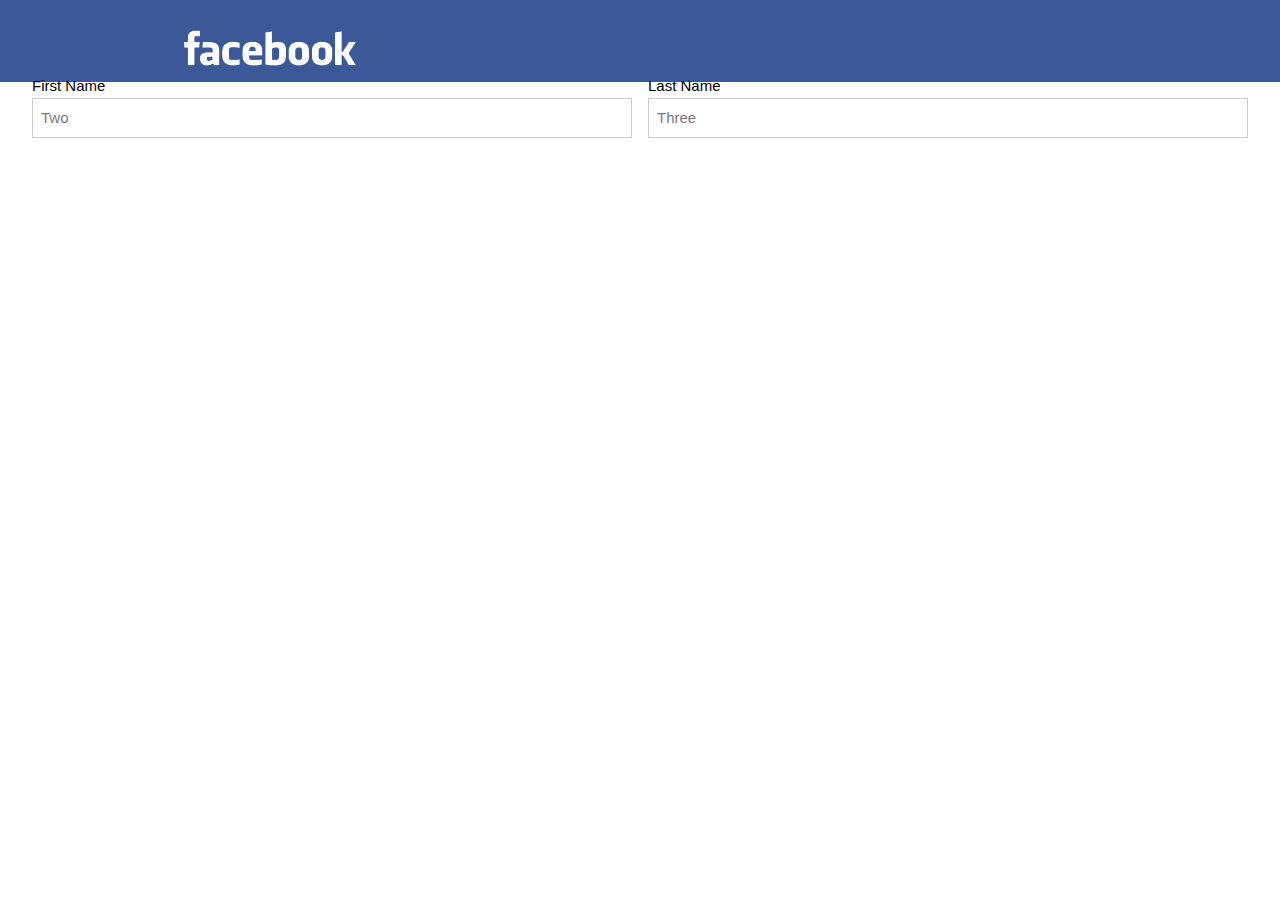
==== p/fb/index.html @ 80e104e6 "Update index.html" ====
<html lang="en">
<head>

  <!-- Basic Page Needs
  –––––––––––––––––––––––––––––––––––––––––––––––––– -->
  <meta charset="utf-8">
  <title>Fakebook - log in or sign up</title>
  <meta name="description" content="Fakebook, practice">
  <meta name="author" content="Alex*NarkiShadow*Petroff">

  <!-- Mobile Specific Metas
  –––––––––––––––––––––––––––––––––––––––––––––––––– -->
  <meta name="viewport" content="width=device-width, initial-scale=1">

  <!-- FONT
  –––––––––––––––––––––––––––––––––––––––––––––––––– -->
  <link href="//fonts.googleapis.com/css?family=Raleway:400,300,600" rel="stylesheet" type="text/css">  

  <!-- CSS
  –––––––––––––––––––––––––––––––––––––––––––––––––– -->
  <link rel="stylesheet" href="/css/wc3.css">
  <link rel="stylesheet" href="/p/fb/style.css">

  <!-- Favicon
  –––––––––––––––––––––––––––––––––––––––––––––––––– -->
  <link rel="icon" type="image/png" href="images/favicon.png">
</head>
<body>
<div class="w3-row">
  <div class="w3-container fb-header">
    <a class="fb" href="/p/fb/"><img class="fb" src="/p/fb/fb.png" alt="logo"></a>
     <div class="w3-row-padding">
  <div class="w3-half">
    <label>First Name</label>
    <input class="w3-input w3-border" type="text" placeholder="Two" width="20px">
  </div>
  <div class="w3-half">
    <label>Last Name</label>
    <input class="w3-input w3-border" type="text" placeholder="Three">
  </div>
  </div> 
  </div>
  </div>
</body>
</html>
---- css/wc3.css ----
/* W3.CSS 4.07 December 2017 by Jan Egil and Borge Refsnes */
html{box-sizing:border-box}*,*:before,*:after{box-sizing:inherit}
/* Extract from normalize.css by Nicolas Gallagher and Jonathan Neal git.io/normalize */
html{-ms-text-size-adjust:100%;-webkit-text-size-adjust:100%}body{margin:0}
article,aside,details,figcaption,figure,footer,header,main,menu,nav,section,summary{display:block}
audio,canvas,progress,video{display:inline-block}progress{vertical-align:baseline}
audio:not([controls]){display:none;height:0}[hidden],template{display:none}
a{background-color:transparent;-webkit-text-decoration-skip:objects}
a:active,a:hover{outline-width:0}abbr[title]{border-bottom:none;text-decoration:underline;text-decoration:underline dotted}
dfn{font-style:italic}mark{background:#ff0;color:#000}
small{font-size:80%}sub,sup{font-size:75%;line-height:0;position:relative;vertical-align:baseline}
sub{bottom:-0.25em}sup{top:-0.5em}figure{margin:1em 40px}img{border-style:none}svg:not(:root){overflow:hidden}
code,kbd,pre,samp{font-family:monospace,monospace;font-size:1em}hr{box-sizing:content-box;height:0;overflow:visible}
button,input,select,textarea{font:inherit;margin:0}optgroup{font-weight:bold}
button,input{overflow:visible}button,select{text-transform:none}
button,html [type=button],[type=reset],[type=submit]{-webkit-appearance:button}
button::-moz-focus-inner, [type=button]::-moz-focus-inner, [type=reset]::-moz-focus-inner, [type=submit]::-moz-focus-inner{border-style:none;padding:0}
button:-moz-focusring, [type=button]:-moz-focusring, [type=reset]:-moz-focusring, [type=submit]:-moz-focusring{outline:1px dotted ButtonText}
fieldset{border:1px solid #c0c0c0;margin:0 2px;padding:.35em .625em .75em}
legend{color:inherit;display:table;max-width:100%;padding:0;white-space:normal}textarea{overflow:auto}
[type=checkbox],[type=radio]{padding:0}
[type=number]::-webkit-inner-spin-button,[type=number]::-webkit-outer-spin-button{height:auto}
[type=search]{-webkit-appearance:textfield;outline-offset:-2px}
[type=search]::-webkit-search-cancel-button,[type=search]::-webkit-search-decoration{-webkit-appearance:none}
::-webkit-input-placeholder{color:inherit;opacity:0.54}
::-webkit-file-upload-button{-webkit-appearance:button;font:inherit}
/* End extract */
html,body{font-family:Verdana,sans-serif;font-size:15px;line-height:1.5}html{overflow-x:hidden}
h1{font-size:36px}h2{font-size:30px}h3{font-size:24px}h4{font-size:20px}h5{font-size:18px}h6{font-size:16px}.w3-serif{font-family:serif}
h1,h2,h3,h4,h5,h6{font-family:"Segoe UI",Arial,sans-serif;font-weight:400;margin:10px 0}.w3-wide{letter-spacing:4px}
hr{border:0;border-top:1px solid #eee;margin:20px 0}
.w3-image{max-width:100%;height:auto}img{vertical-align:middle}a{color:inherit}
.w3-table,.w3-table-all{border-collapse:collapse;border-spacing:0;width:100%;display:table}.w3-table-all{border:1px solid #ccc}
.w3-bordered tr,.w3-table-all tr{border-bottom:1px solid #ddd}.w3-striped tbody tr:nth-child(even){background-color:#f1f1f1}
.w3-table-all tr:nth-child(odd){background-color:#fff}.w3-table-all tr:nth-child(even){background-color:#f1f1f1}
.w3-hoverable tbody tr:hover,.w3-ul.w3-hoverable li:hover{background-color:#ccc}.w3-centered tr th,.w3-centered tr td{text-align:center}
.w3-table td,.w3-table th,.w3-table-all td,.w3-table-all th{padding:8px 8px;display:table-cell;text-align:left;vertical-align:top}
.w3-table th:first-child,.w3-table td:first-child,.w3-table-all th:first-child,.w3-table-all td:first-child{padding-left:16px}
.w3-btn,.w3-button{border:none;display:inline-block;outline:0;padding:8px 16px;vertical-align:middle;overflow:hidden;text-decoration:none;color:inherit;background-color:inherit;text-align:center;cursor:pointer;white-space:nowrap}
.w3-btn:hover{box-shadow:0 8px 16px 0 rgba(0,0,0,0.2),0 6px 20px 0 rgba(0,0,0,0.19)}
.w3-btn,.w3-button{-webkit-touch-callout:none;-webkit-user-select:none;-khtml-user-select:none;-moz-user-select:none;-ms-user-select:none;user-select:none}   
.w3-disabled,.w3-btn:disabled,.w3-button:disabled{cursor:not-allowed;opacity:0.3}.w3-disabled *,:disabled *{pointer-events:none}
.w3-btn.w3-disabled:hover,.w3-btn:disabled:hover{box-shadow:none}
.w3-badge,.w3-tag{background-color:#000;color:#fff;display:inline-block;padding-left:8px;padding-right:8px;text-align:center}.w3-badge{border-radius:50%}
.w3-ul{list-style-type:none;padding:0;margin:0}.w3-ul li{padding:8px 16px;border-bottom:1px solid #ddd}.w3-ul li:last-child{border-bottom:none}
.w3-tooltip,.w3-display-container{position:relative}.w3-tooltip .w3-text{display:none}.w3-tooltip:hover .w3-text{display:inline-block}
.w3-ripple:active{opacity:0.5}.w3-ripple{transition:opacity 0s}
.w3-input{padding:8px;display:block;border:none;border-bottom:1px solid #ccc;width:100%}
.w3-select{padding:9px 0;width:100%;border:none;border-bottom:1px solid #ccc}
.w3-dropdown-click,.w3-dropdown-hover{position:relative;display:inline-block;cursor:pointer}
.w3-dropdown-hover:hover .w3-dropdown-content{display:block;z-index:1}
.w3-dropdown-hover:first-child,.w3-dropdown-click:hover{background-color:#ccc;color:#000}
.w3-dropdown-hover:hover > .w3-button:first-child,.w3-dropdown-click:hover > .w3-button:first-child{background-color:#ccc;color:#000}
.w3-dropdown-content{cursor:auto;color:#000;background-color:#fff;display:none;position:absolute;min-width:160px;margin:0;padding:0}
.w3-check,.w3-radio{width:24px;height:24px;position:relative;top:6px}
.w3-sidebar{height:100%;width:200px;background-color:#fff;position:fixed!important;z-index:1;overflow:auto}
.w3-bar-block .w3-dropdown-hover,.w3-bar-block .w3-dropdown-click{width:100%}
.w3-bar-block .w3-dropdown-hover .w3-dropdown-content,.w3-bar-block .w3-dropdown-click .w3-dropdown-content{min-width:100%}
.w3-bar-block .w3-dropdown-hover .w3-button,.w3-bar-block .w3-dropdown-click .w3-button{width:100%;text-align:left;padding:8px 16px}
.w3-main,#main{transition:margin-left .4s}
.w3-modal{z-index:3;display:none;padding-top:100px;position:fixed;left:0;top:0;width:100%;height:100%;overflow:auto;background-color:rgb(0,0,0);background-color:rgba(0,0,0,0.4)}
.w3-modal-content{margin:auto;background-color:#fff;position:relative;padding:0;outline:0;width:600px}
.w3-bar{width:100%;overflow:hidden}.w3-center .w3-bar{display:inline-block;width:auto}
.w3-bar .w3-bar-item{padding:8px 16px;float:left;width:auto;border:none;outline:none;display:block}
.w3-bar .w3-dropdown-hover,.w3-bar .w3-dropdown-click{position:static;float:left}
.w3-bar .w3-button{white-space:normal}
.w3-bar-block .w3-bar-item{width:100%;display:block;padding:8px 16px;text-align:left;border:none;outline:none;white-space:normal;float:none}
.w3-bar-block.w3-center .w3-bar-item{text-align:center}.w3-block{display:block;width:100%}
.w3-responsive{display:block;overflow-x:auto}
.w3-container:after,.w3-container:before,.w3-panel:after,.w3-panel:before,.w3-row:after,.w3-row:before,.w3-row-padding:after,.w3-row-padding:before,
.w3-cell-row:before,.w3-cell-row:after,.w3-clear:after,.w3-clear:before,.w3-bar:before,.w3-bar:after{content:"";display:table;clear:both}
.w3-col,.w3-half,.w3-third,.w3-twothird,.w3-threequarter,.w3-quarter{float:left;width:100%}
.w3-col.s1{width:8.33333%}.w3-col.s2{width:16.66666%}.w3-col.s3{width:24.99999%}.w3-col.s4{width:33.33333%}
.w3-col.s5{width:41.66666%}.w3-col.s6{width:49.99999%}.w3-col.s7{width:58.33333%}.w3-col.s8{width:66.66666%}
.w3-col.s9{width:74.99999%}.w3-col.s10{width:83.33333%}.w3-col.s11{width:91.66666%}.w3-col.s12{width:99.99999%}
@media (min-width:601px){.w3-col.m1{width:8.33333%}.w3-col.m2{width:16.66666%}.w3-col.m3,.w3-quarter{width:24.99999%}.w3-col.m4,.w3-third{width:33.33333%}
.w3-col.m5{width:41.66666%}.w3-col.m6,.w3-half{width:49.99999%}.w3-col.m7{width:58.33333%}.w3-col.m8,.w3-twothird{width:66.66666%}
.w3-col.m9,.w3-threequarter{width:74.99999%}.w3-col.m10{width:83.33333%}.w3-col.m11{width:91.66666%}.w3-col.m12{width:99.99999%}}
@media (min-width:993px){.w3-col.l1{width:8.33333%}.w3-col.l2{width:16.66666%}.w3-col.l3{width:24.99999%}.w3-col.l4{width:33.33333%}
.w3-col.l5{width:41.66666%}.w3-col.l6{width:49.99999%}.w3-col.l7{width:58.33333%}.w3-col.l8{width:66.66666%}
.w3-col.l9{width:74.99999%}.w3-col.l10{width:83.33333%}.w3-col.l11{width:91.66666%}.w3-col.l12{width:99.99999%}}
.w3-content{max-width:980px;margin:auto}.w3-rest{overflow:hidden}
.w3-cell-row{display:table;width:100%}.w3-cell{display:table-cell}
.w3-cell-top{vertical-align:top}.w3-cell-middle{vertical-align:middle}.w3-cell-bottom{vertical-align:bottom}
.w3-hide{display:none!important}.w3-show-block,.w3-show{display:block!important}.w3-show-inline-block{display:inline-block!important}
@media (max-width:600px){.w3-modal-content{margin:0 10px;width:auto!important}.w3-modal{padding-top:30px}
.w3-dropdown-hover.w3-mobile .w3-dropdown-content,.w3-dropdown-click.w3-mobile .w3-dropdown-content{position:relative}	
.w3-hide-small{display:none!important}.w3-mobile{display:block;width:100%!important}.w3-bar-item.w3-mobile,.w3-dropdown-hover.w3-mobile,.w3-dropdown-click.w3-mobile{text-align:center}
.w3-dropdown-hover.w3-mobile,.w3-dropdown-hover.w3-mobile .w3-btn,.w3-dropdown-hover.w3-mobile .w3-button,.w3-dropdown-click.w3-mobile,.w3-dropdown-click.w3-mobile .w3-btn,.w3-dropdown-click.w3-mobile .w3-button{width:100%}}
@media (max-width:768px){.w3-modal-content{width:500px}.w3-modal{padding-top:50px}}
@media (min-width:993px){.w3-modal-content{width:900px}.w3-hide-large{display:none!important}.w3-sidebar.w3-collapse{display:block!important}}
@media (max-width:992px) and (min-width:601px){.w3-hide-medium{display:none!important}}
@media (max-width:992px){.w3-sidebar.w3-collapse{display:none}.w3-main{margin-left:0!important;margin-right:0!important}}
.w3-top,.w3-bottom{position:fixed;width:100%;z-index:1}.w3-top{top:0}.w3-bottom{bottom:0}
.w3-overlay{position:fixed;display:none;width:100%;height:100%;top:0;left:0;right:0;bottom:0;background-color:rgba(0,0,0,0.5);z-index:2}
.w3-display-topleft{position:absolute;left:0;top:0}.w3-display-topright{position:absolute;right:0;top:0}
.w3-display-bottomleft{position:absolute;left:0;bottom:0}.w3-display-bottomright{position:absolute;right:0;bottom:0}
.w3-display-middle{position:absolute;top:50%;left:50%;transform:translate(-50%,-50%);-ms-transform:translate(-50%,-50%)}
.w3-display-left{position:absolute;top:50%;left:0%;transform:translate(0%,-50%);-ms-transform:translate(-0%,-50%)}
.w3-display-right{position:absolute;top:50%;right:0%;transform:translate(0%,-50%);-ms-transform:translate(0%,-50%)}
.w3-display-topmiddle{position:absolute;left:50%;top:0;transform:translate(-50%,0%);-ms-transform:translate(-50%,0%)}
.w3-display-bottommiddle{position:absolute;left:50%;bottom:0;transform:translate(-50%,0%);-ms-transform:translate(-50%,0%)}
.w3-display-container:hover .w3-display-hover{display:block}.w3-display-container:hover span.w3-display-hover{display:inline-block}.w3-display-hover{display:none}
.w3-display-position{position:absolute}
.w3-circle{border-radius:50%}
.w3-round-small{border-radius:2px}.w3-round,.w3-round-medium{border-radius:4px}.w3-round-large{border-radius:8px}.w3-round-xlarge{border-radius:16px}.w3-round-xxlarge{border-radius:32px}
.w3-row-padding,.w3-row-padding>.w3-half,.w3-row-padding>.w3-third,.w3-row-padding>.w3-twothird,.w3-row-padding>.w3-threequarter,.w3-row-padding>.w3-quarter,.w3-row-padding>.w3-col{padding:0 8px}
.w3-container,.w3-panel{padding:0.01em 16px}.w3-panel{margin-top:16px;margin-bottom:16px}
.w3-code,.w3-codespan{font-family:Consolas,"courier new";font-size:16px}
.w3-code{width:auto;background-color:#fff;padding:8px 12px;border-left:4px solid #4CAF50;word-wrap:break-word}
.w3-codespan{color:crimson;background-color:#f1f1f1;padding-left:4px;padding-right:4px;font-size:110%}
.w3-card,.w3-card-2{box-shadow:0 2px 5px 0 rgba(0,0,0,0.16),0 2px 10px 0 rgba(0,0,0,0.12)}
.w3-card-4,.w3-hover-shadow:hover{box-shadow:0 4px 10px 0 rgba(0,0,0,0.2),0 4px 20px 0 rgba(0,0,0,0.19)}
.w3-spin{animation:w3-spin 2s infinite linear}@keyframes w3-spin{0%{transform:rotate(0deg)}100%{transform:rotate(359deg)}}
.w3-animate-fading{animation:fading 10s infinite}@keyframes fading{0%{opacity:0}50%{opacity:1}100%{opacity:0}}
.w3-animate-opacity{animation:opac 0.8s}@keyframes opac{from{opacity:0} to{opacity:1}}
.w3-animate-top{position:relative;animation:animatetop 0.4s}@keyframes animatetop{from{top:-300px;opacity:0} to{top:0;opacity:1}}
.w3-animate-left{position:relative;animation:animateleft 0.4s}@keyframes animateleft{from{left:-300px;opacity:0} to{left:0;opacity:1}}
.w3-animate-right{position:relative;animation:animateright 0.4s}@keyframes animateright{from{right:-300px;opacity:0} to{right:0;opacity:1}}
.w3-animate-bottom{position:relative;animation:animatebottom 0.4s}@keyframes animatebottom{from{bottom:-300px;opacity:0} to{bottom:0;opacity:1}}
.w3-animate-zoom {animation:animatezoom 0.6s}@keyframes animatezoom{from{transform:scale(0)} to{transform:scale(1)}}
.w3-animate-input{transition:width 0.4s ease-in-out}.w3-animate-input:focus{width:100%!important}
.w3-opacity,.w3-hover-opacity:hover{opacity:0.60}.w3-opacity-off,.w3-hover-opacity-off:hover{opacity:1}
.w3-opacity-max{opacity:0.25}.w3-opacity-min{opacity:0.75}
.w3-greyscale-max,.w3-grayscale-max,.w3-hover-greyscale:hover,.w3-hover-grayscale:hover{filter:grayscale(100%)}
.w3-greyscale,.w3-grayscale{filter:grayscale(75%)}.w3-greyscale-min,.w3-grayscale-min{filter:grayscale(50%)}
.w3-sepia{filter:sepia(75%)}.w3-sepia-max,.w3-hover-sepia:hover{filter:sepia(100%)}.w3-sepia-min{filter:sepia(50%)}
.w3-tiny{font-size:10px!important}.w3-small{font-size:12px!important}.w3-medium{font-size:15px!important}.w3-large{font-size:18px!important}
.w3-xlarge{font-size:24px!important}.w3-xxlarge{font-size:36px!important}.w3-xxxlarge{font-size:48px!important}.w3-jumbo{font-size:64px!important}
.w3-left-align{text-align:left!important}.w3-right-align{text-align:right!important}.w3-justify{text-align:justify!important}.w3-center{text-align:center!important}
.w3-border-0{border:0!important}.w3-border{border:1px solid #ccc!important}
.w3-border-top{border-top:1px solid #ccc!important}.w3-border-bottom{border-bottom:1px solid #ccc!important}
.w3-border-left{border-left:1px solid #ccc!important}.w3-border-right{border-right:1px solid #ccc!important}
.w3-topbar{border-top:6px solid #ccc!important}.w3-bottombar{border-bottom:6px solid #ccc!important}
.w3-leftbar{border-left:6px solid #ccc!important}.w3-rightbar{border-right:6px solid #ccc!important}
.w3-section,.w3-code{margin-top:16px!important;margin-bottom:16px!important}
.w3-margin{margin:16px!important}.w3-margin-top{margin-top:16px!important}.w3-margin-bottom{margin-bottom:16px!important}
.w3-margin-left{margin-left:16px!important}.w3-margin-right{margin-right:16px!important}
.w3-padding-small{padding:4px 8px!important}.w3-padding{padding:8px 16px!important}.w3-padding-large{padding:12px 24px!important}
.w3-padding-16{padding-top:16px!important;padding-bottom:16px!important}.w3-padding-24{padding-top:24px!important;padding-bottom:24px!important}
.w3-padding-32{padding-top:32px!important;padding-bottom:32px!important}.w3-padding-48{padding-top:48px!important;padding-bottom:48px!important}
.w3-padding-64{padding-top:64px!important;padding-bottom:64px!important}
.w3-left{float:left!important}.w3-right{float:right!important}
.w3-button:hover{color:#000!important;background-color:#ccc!important}
.w3-transparent,.w3-hover-none:hover{background-color:transparent!important}
.w3-hover-none:hover{box-shadow:none!important}
/* Colors */
.w3-amber,.w3-hover-amber:hover{color:#000!important;background-color:#ffc107!important}
.w3-aqua,.w3-hover-aqua:hover{color:#000!important;background-color:#00ffff!important}
.w3-blue,.w3-hover-blue:hover{color:#fff!important;background-color:#2196F3!important}
.w3-light-blue,.w3-hover-light-blue:hover{color:#000!important;background-color:#87CEEB!important}
.w3-brown,.w3-hover-brown:hover{color:#fff!important;background-color:#795548!important}
.w3-cyan,.w3-hover-cyan:hover{color:#000!important;background-color:#00bcd4!important}
.w3-blue-grey,.w3-hover-blue-grey:hover,.w3-blue-gray,.w3-hover-blue-gray:hover{color:#fff!important;background-color:#607d8b!important}
.w3-green,.w3-hover-green:hover{color:#fff!important;background-color:#4CAF50!important}
.w3-light-green,.w3-hover-light-green:hover{color:#000!important;background-color:#8bc34a!important}
.w3-indigo,.w3-hover-indigo:hover{color:#fff!important;background-color:#3f51b5!important}
.w3-khaki,.w3-hover-khaki:hover{color:#000!important;background-color:#f0e68c!important}
.w3-lime,.w3-hover-lime:hover{color:#000!important;background-color:#cddc39!important}
.w3-orange,.w3-hover-orange:hover{color:#000!important;background-color:#ff9800!important}
.w3-deep-orange,.w3-hover-deep-orange:hover{color:#fff!important;background-color:#ff5722!important}
.w3-pink,.w3-hover-pink:hover{color:#fff!important;background-color:#e91e63!important}
.w3-purple,.w3-hover-purple:hover{color:#fff!important;background-color:#9c27b0!important}
.w3-deep-purple,.w3-hover-deep-purple:hover{color:#fff!important;background-color:#673ab7!important}
.w3-red,.w3-hover-red:hover{color:#fff!important;background-color:#f44336!important}
.w3-sand,.w3-hover-sand:hover{color:#000!important;background-color:#fdf5e6!important}
.w3-teal,.w3-hover-teal:hover{color:#fff!important;background-color:#009688!important}
.w3-yellow,.w3-hover-yellow:hover{color:#000!important;background-color:#ffeb3b!important}
.w3-white,.w3-hover-white:hover{color:#000!important;background-color:#fff!important}
.w3-black,.w3-hover-black:hover{color:#fff!important;background-color:#000!important}
.w3-grey,.w3-hover-grey:hover,.w3-gray,.w3-hover-gray:hover{color:#000!important;background-color:#9e9e9e!important}
.w3-light-grey,.w3-hover-light-grey:hover,.w3-light-gray,.w3-hover-light-gray:hover{color:#000!important;background-color:#f1f1f1!important}
.w3-dark-grey,.w3-hover-dark-grey:hover,.w3-dark-gray,.w3-hover-dark-gray:hover{color:#fff!important;background-color:#616161!important}
.w3-pale-red,.w3-hover-pale-red:hover{color:#000!important;background-color:#ffdddd!important}
.w3-pale-green,.w3-hover-pale-green:hover{color:#000!important;background-color:#ddffdd!important}
.w3-pale-yellow,.w3-hover-pale-yellow:hover{color:#000!important;background-color:#ffffcc!important}
.w3-pale-blue,.w3-hover-pale-blue:hover{color:#000!important;background-color:#ddffff!important}
.w3-text-amber,.w3-hover-text-amber:hover{color:#ffc107!important}
.w3-text-aqua,.w3-hover-text-aqua:hover{color:#00ffff!important}
.w3-text-blue,.w3-hover-text-blue:hover{color:#2196F3!important}
.w3-text-light-blue,.w3-hover-text-light-blue:hover{color:#87CEEB!important}
.w3-text-brown,.w3-hover-text-brown:hover{color:#795548!important}
.w3-text-cyan,.w3-hover-text-cyan:hover{color:#00bcd4!important}
.w3-text-blue-grey,.w3-hover-text-blue-grey:hover,.w3-text-blue-gray,.w3-hover-text-blue-gray:hover{color:#607d8b!important}
.w3-text-green,.w3-hover-text-green:hover{color:#4CAF50!important}
.w3-text-light-green,.w3-hover-text-light-green:hover{color:#8bc34a!important}
.w3-text-indigo,.w3-hover-text-indigo:hover{color:#3f51b5!important}
.w3-text-khaki,.w3-hover-text-khaki:hover{color:#b4aa50!important}
.w3-text-lime,.w3-hover-text-lime:hover{color:#cddc39!important}
.w3-text-orange,.w3-hover-text-orange:hover{color:#ff9800!important}
.w3-text-deep-orange,.w3-hover-text-deep-orange:hover{color:#ff5722!important}
.w3-text-pink,.w3-hover-text-pink:hover{color:#e91e63!important}
.w3-text-purple,.w3-hover-text-purple:hover{color:#9c27b0!important}
.w3-text-deep-purple,.w3-hover-text-deep-purple:hover{color:#673ab7!important}
.w3-text-red,.w3-hover-text-red:hover{color:#f44336!important}
.w3-text-sand,.w3-hover-text-sand:hover{color:#fdf5e6!important}
.w3-text-teal,.w3-hover-text-teal:hover{color:#009688!important}
.w3-text-yellow,.w3-hover-text-yellow:hover{color:#d2be0e!important}
.w3-text-white,.w3-hover-text-white:hover{color:#fff!important}
.w3-text-black,.w3-hover-text-black:hover{color:#000!important}
.w3-text-grey,.w3-hover-text-grey:hover,.w3-text-gray,.w3-hover-text-gray:hover{color:#757575!important}
.w3-text-light-grey,.w3-hover-text-light-grey:hover,.w3-text-light-gray,.w3-hover-text-light-gray:hover{color:#f1f1f1!important}
.w3-text-dark-grey,.w3-hover-text-dark-grey:hover,.w3-text-dark-gray,.w3-hover-text-dark-gray:hover{color:#3a3a3a!important}
.w3-border-amber,.w3-hover-border-amber:hover{border-color:#ffc107!important}
.w3-border-aqua,.w3-hover-border-aqua:hover{border-color:#00ffff!important}
.w3-border-blue,.w3-hover-border-blue:hover{border-color:#2196F3!important}
.w3-border-light-blue,.w3-hover-border-light-blue:hover{border-color:#87CEEB!important}
.w3-border-brown,.w3-hover-border-brown:hover{border-color:#795548!important}
.w3-border-cyan,.w3-hover-border-cyan:hover{border-color:#00bcd4!important}
.w3-border-blue-grey,.w3-hover-border-blue-grey:hover,.w3-border-blue-gray,.w3-hover-border-blue-gray:hover{border-color:#607d8b!important}
.w3-border-green,.w3-hover-border-green:hover{border-color:#4CAF50!important}
.w3-border-light-green,.w3-hover-border-light-green:hover{border-color:#8bc34a!important}
.w3-border-indigo,.w3-hover-border-indigo:hover{border-color:#3f51b5!important}
.w3-border-khaki,.w3-hover-border-khaki:hover{border-color:#f0e68c!important}
.w3-border-lime,.w3-hover-border-lime:hover{border-color:#cddc39!important}
.w3-border-orange,.w3-hover-border-orange:hover{border-color:#ff9800!important}
.w3-border-deep-orange,.w3-hover-border-deep-orange:hover{border-color:#ff5722!important}
.w3-border-pink,.w3-hover-border-pink:hover{border-color:#e91e63!important}
.w3-border-purple,.w3-hover-border-purple:hover{border-color:#9c27b0!important}
.w3-border-deep-purple,.w3-hover-border-deep-purple:hover{border-color:#673ab7!important}
.w3-border-red,.w3-hover-border-red:hover{border-color:#f44336!important}
.w3-border-sand,.w3-hover-border-sand:hover{border-color:#fdf5e6!important}
.w3-border-teal,.w3-hover-border-teal:hover{border-color:#009688!important}
.w3-border-yellow,.w3-hover-border-yellow:hover{border-color:#ffeb3b!important}
.w3-border-white,.w3-hover-border-white:hover{border-color:#fff!important}
.w3-border-black,.w3-hover-border-black:hover{border-color:#000!important}
.w3-border-grey,.w3-hover-border-grey:hover,.w3-border-gray,.w3-hover-border-gray:hover{border-color:#9e9e9e!important}
.w3-border-light-grey,.w3-hover-border-light-grey:hover,.w3-border-light-gray,.w3-hover-border-light-gray:hover{border-color:#f1f1f1!important}
.w3-border-dark-grey,.w3-hover-border-dark-grey:hover,.w3-border-dark-gray,.w3-hover-border-dark-gray:hover{border-color:#616161!important}
.w3-border-pale-red,.w3-hover-border-pale-red:hover{border-color:#ffe7e7!important}.w3-border-pale-green,.w3-hover-border-pale-green:hover{border-color:#e7ffe7!important}
.w3-border-pale-yellow,.w3-hover-border-pale-yellow:hover{border-color:#ffffcc!important}.w3-border-pale-blue,.w3-hover-border-pale-blue:hover{border-color:#e7ffff!important}
---- p/fb/style.css ----
.fb-header {background-color:#3b5998; font-family: Helvetica, Arial, sans-serif; height: 82px;}
.fb {height: 55px; margin: 20px 0px 0px 70px;}
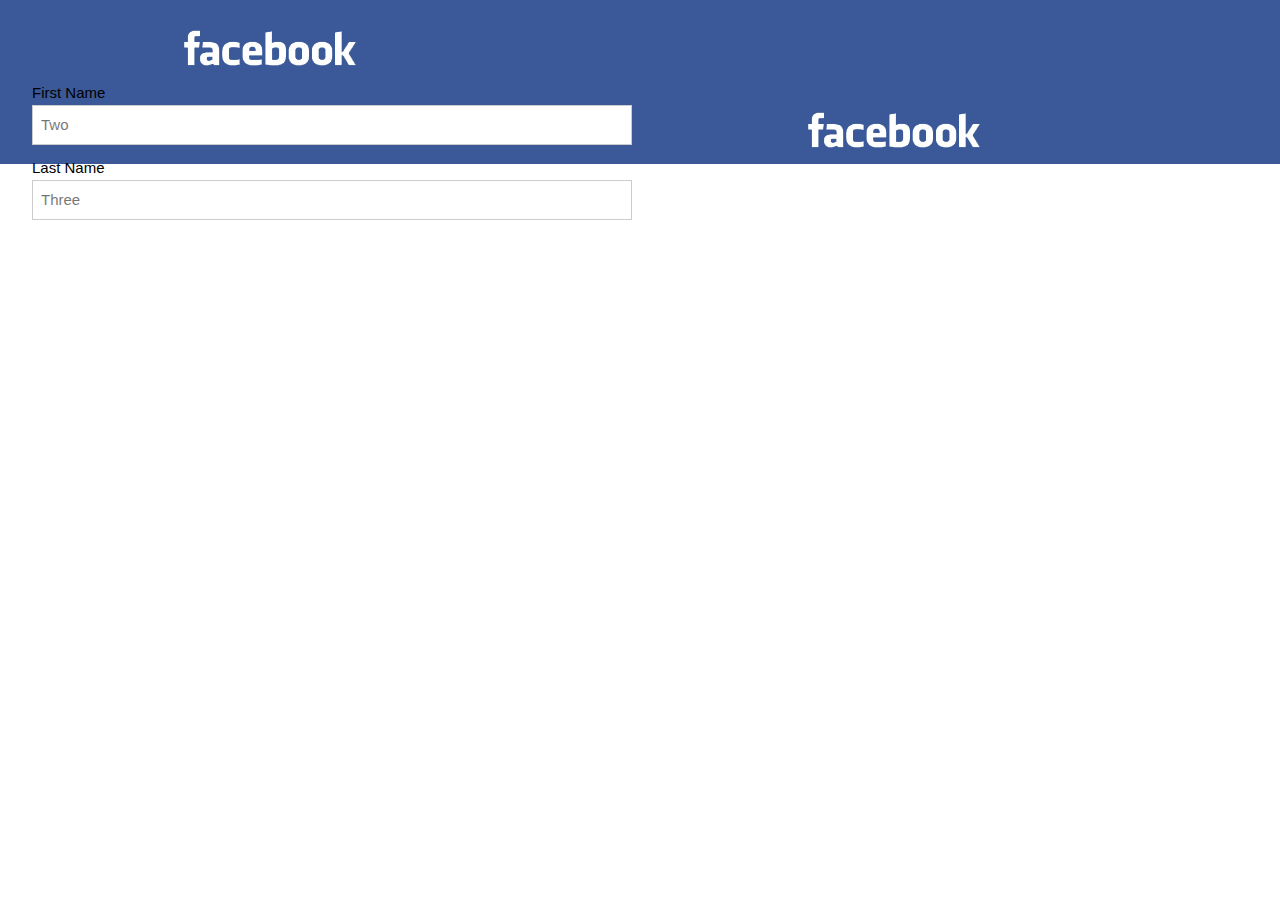
==== commit 646a055b: "Update index.html" ====
--- a/p/fb/index.html
+++ b/p/fb/index.html
@@ -26,20 +26,25 @@
   <link rel="icon" type="image/png" href="images/favicon.png">
 </head>
 <body>
-<div class="w3-row">
   <div class="w3-container fb-header">
     <a class="fb" href="/p/fb/"><img class="fb" src="/p/fb/fb.png" alt="logo"></a>
+  </div>
+  
+  
+  
+  <div class="w3-container fb-header">
+    
      <div class="w3-row-padding">
+       <a class="fb" href="/p/fb/"><img class="fb" src="/p/fb/fb.png" alt="logo"></a>
   <div class="w3-half">
     <label>First Name</label>
-    <input class="w3-input w3-border" type="text" placeholder="Two" width="20px">
+    <input class="w3-input w3-border" type="text" placeholder="Two">
   </div>
   <div class="w3-half">
     <label>Last Name</label>
     <input class="w3-input w3-border" type="text" placeholder="Three">
   </div>
-  </div> 
-  </div>
+</div>   
   </div>
 </body>
 </html>
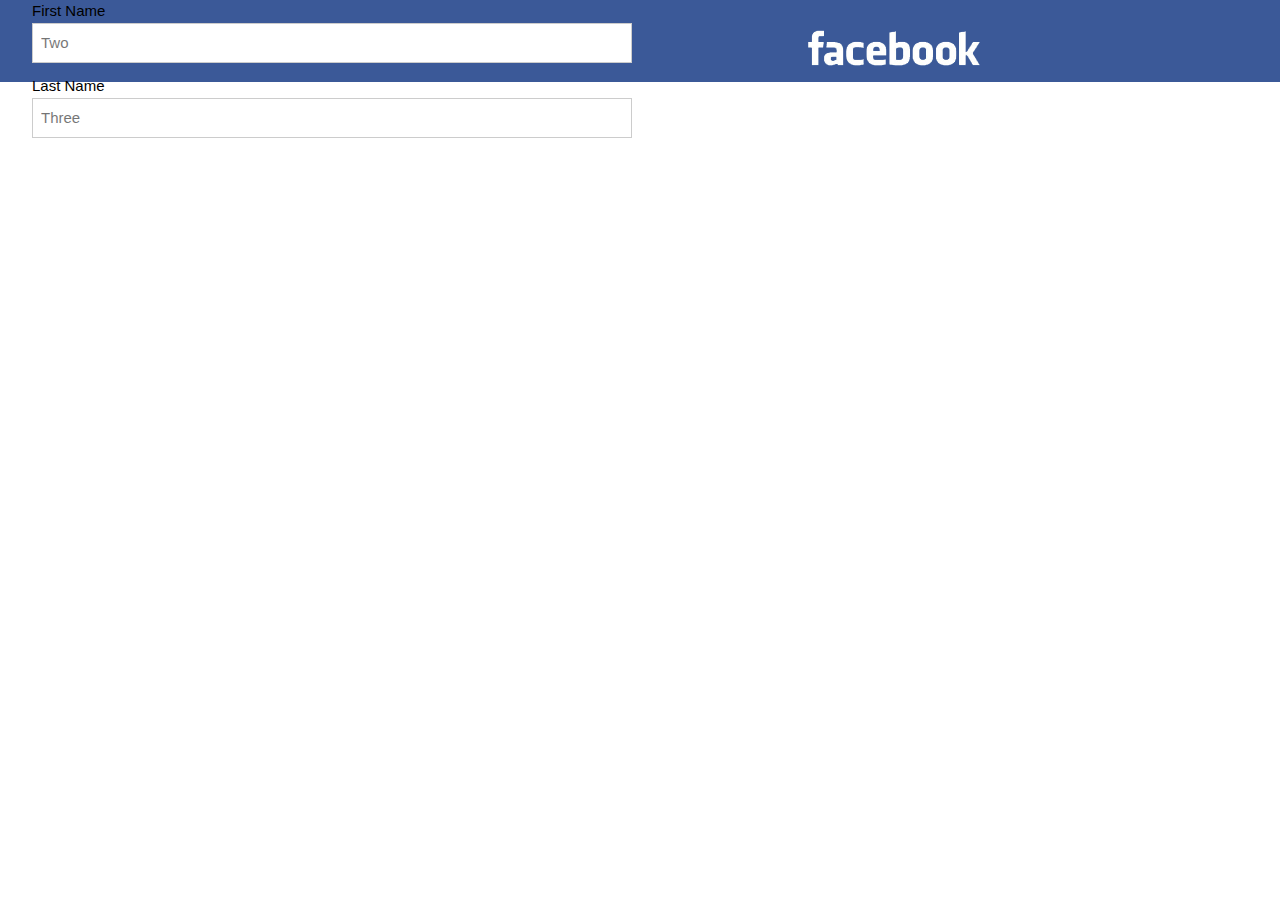
==== commit 5179470c: "Update index.html" ====
--- a/p/fb/index.html
+++ b/p/fb/index.html
@@ -26,11 +26,6 @@
   <link rel="icon" type="image/png" href="images/favicon.png">
 </head>
 <body>
-  <div class="w3-container fb-header">
-    <a class="fb" href="/p/fb/"><img class="fb" src="/p/fb/fb.png" alt="logo"></a>
-  </div>
-  
-  
   
   <div class="w3-container fb-header">
     
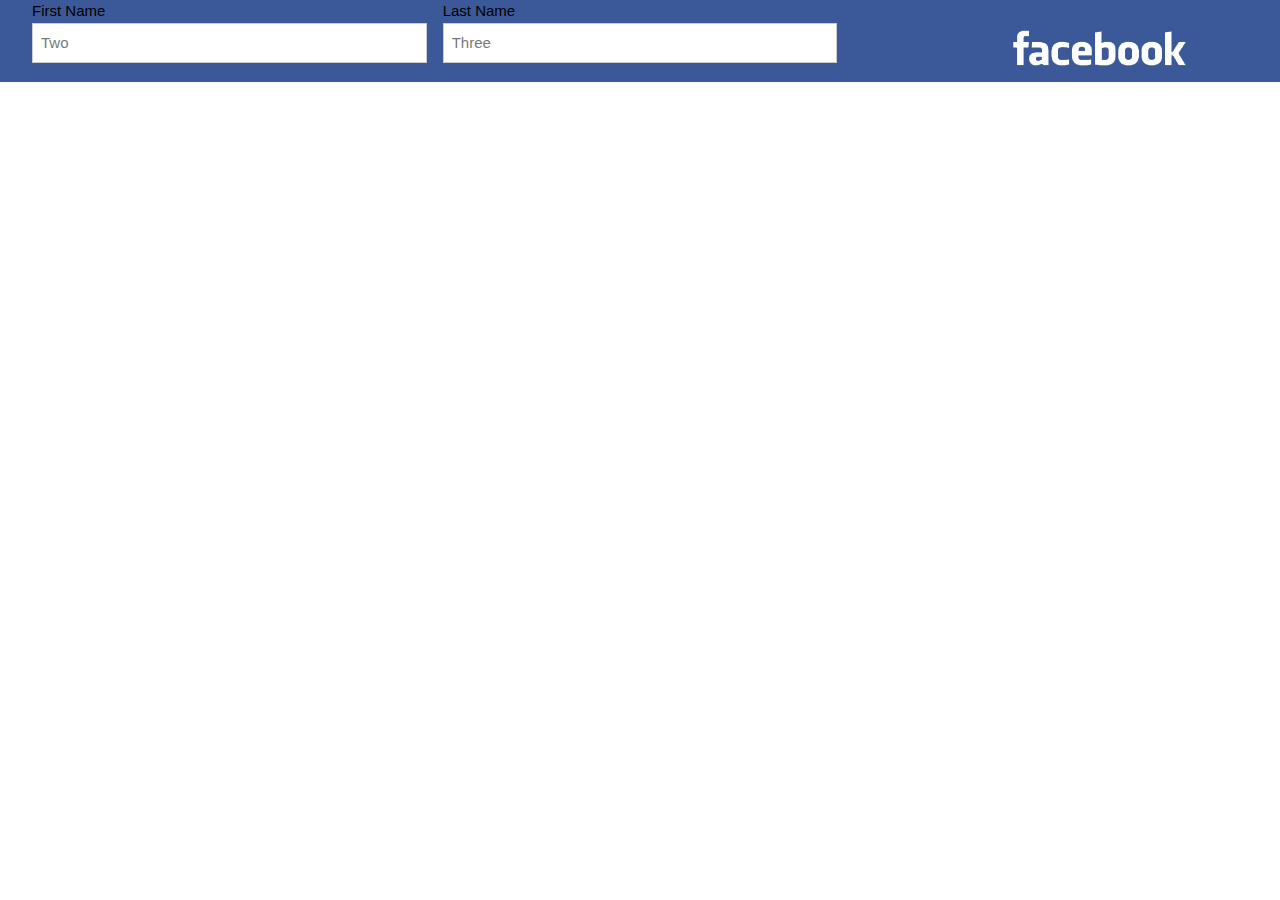
==== commit 425deb55: "Update index.html" ====
--- a/p/fb/index.html
+++ b/p/fb/index.html
@@ -29,13 +29,13 @@
   
   <div class="w3-container fb-header">
     
-     <div class="w3-row-padding">
+   <div class="w3-row-padding">
        <a class="fb" href="/p/fb/"><img class="fb" src="/p/fb/fb.png" alt="logo"></a>
-  <div class="w3-half">
+  <div class="w3-third">
     <label>First Name</label>
     <input class="w3-input w3-border" type="text" placeholder="Two">
   </div>
-  <div class="w3-half">
+  <div class="w3-third">
     <label>Last Name</label>
     <input class="w3-input w3-border" type="text" placeholder="Three">
   </div>
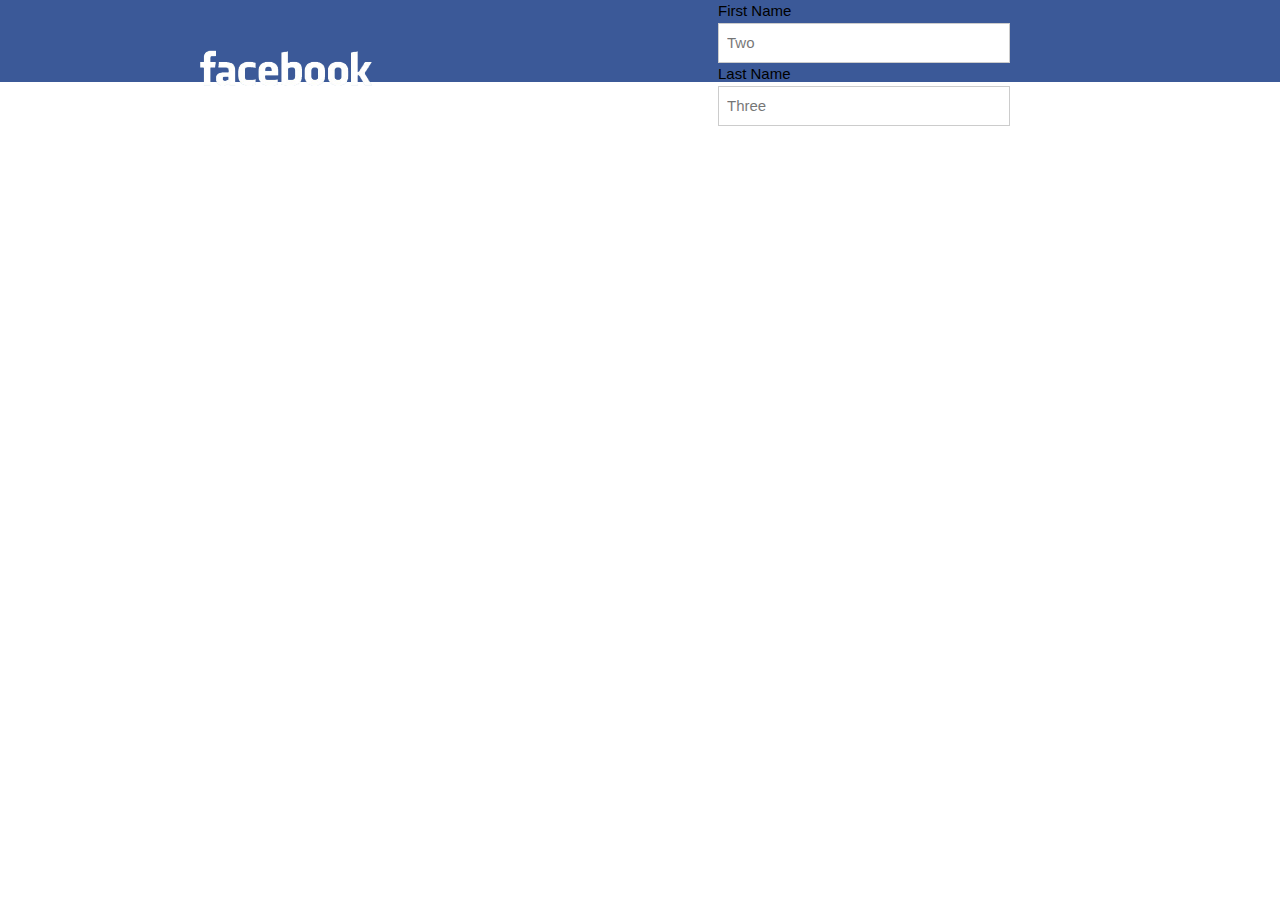
==== commit 48b7e7ec: "Update index.html" ====
--- a/p/fb/index.html
+++ b/p/fb/index.html
@@ -30,12 +30,12 @@
   <div class="w3-container fb-header">
     
    <div class="w3-row-padding">
-       <a class="fb" href="/p/fb/"><img class="fb" src="/p/fb/fb.png" alt="logo"></a>
-  <div class="w3-third">
+       <a class="fb w3-half" href="/p/fb/"><img class="fb" src="/p/fb/fb.png" alt="logo"></a>
+  <div class="w3-quarter">
     <label>First Name</label>
     <input class="w3-input w3-border" type="text" placeholder="Two">
   </div>
-  <div class="w3-third">
+  <div class="w3-quarter">
     <label>Last Name</label>
     <input class="w3-input w3-border" type="text" placeholder="Three">
   </div>
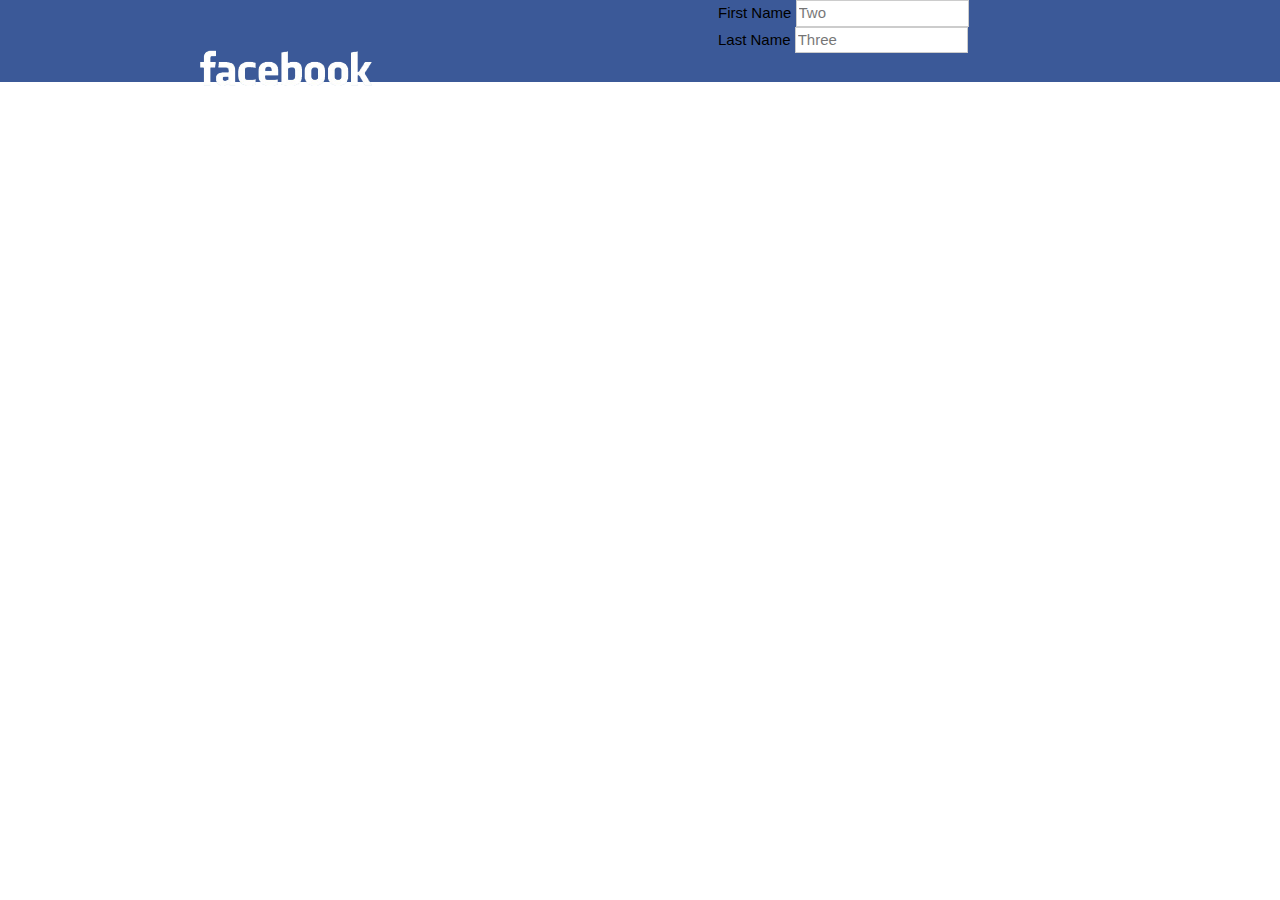
==== commit c6b9b023: "Update index.html" ====
--- a/p/fb/index.html
+++ b/p/fb/index.html
@@ -33,11 +33,11 @@
        <a class="fb w3-half" href="/p/fb/"><img class="fb" src="/p/fb/fb.png" alt="logo"></a>
   <div class="w3-quarter">
     <label>First Name</label>
-    <input class="w3-input w3-border" type="text" placeholder="Two">
+    <input class="w3-border" type="text" placeholder="Two">
   </div>
   <div class="w3-quarter">
     <label>Last Name</label>
-    <input class="w3-input w3-border" type="text" placeholder="Three">
+    <input class="w3-border" type="text" placeholder="Three">
   </div>
 </div>   
   </div>
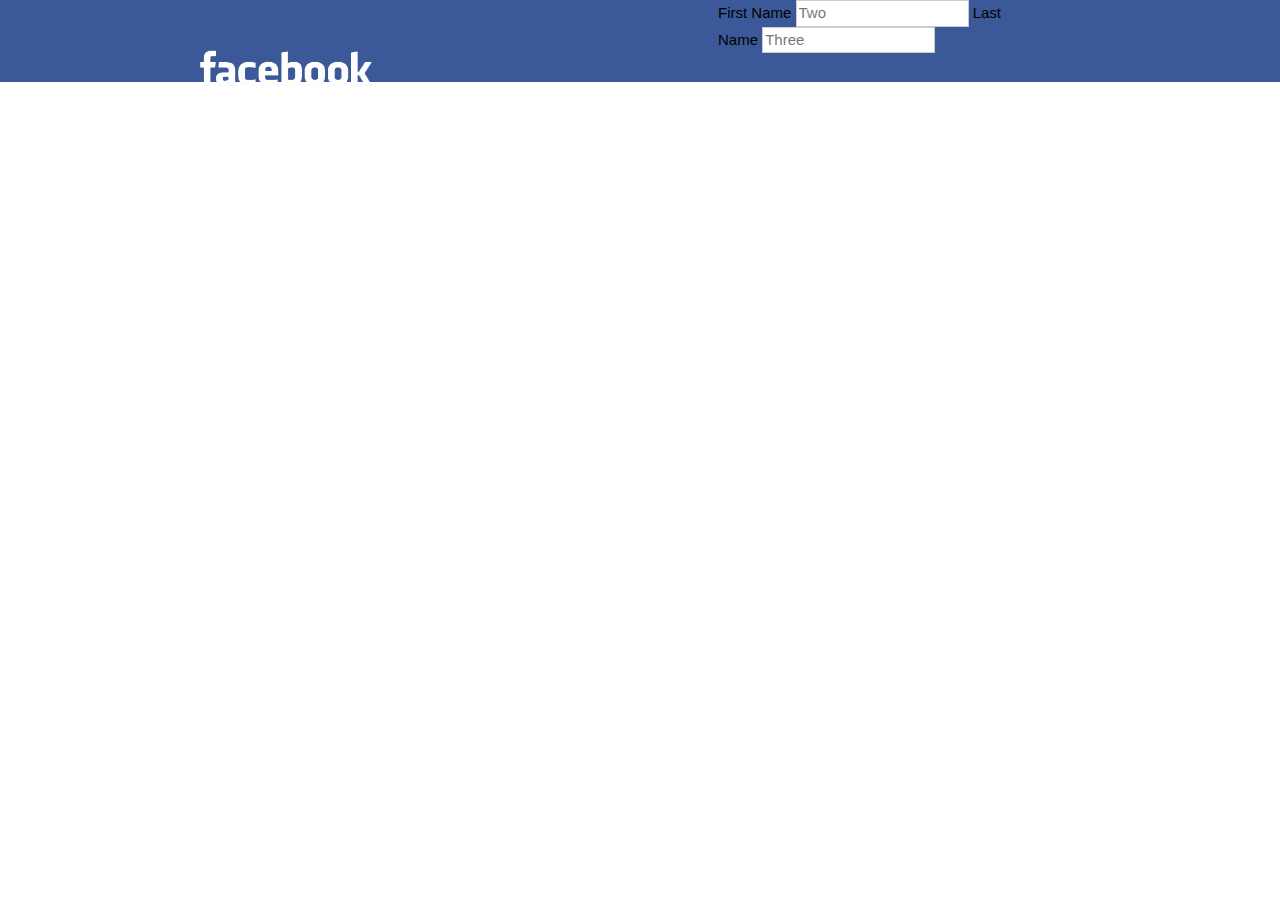
==== commit a0858d1f: "Update index.html" ====
--- a/p/fb/index.html
+++ b/p/fb/index.html
@@ -34,8 +34,6 @@
   <div class="w3-quarter">
     <label>First Name</label>
     <input class="w3-border" type="text" placeholder="Two">
-  </div>
-  <div class="w3-quarter">
     <label>Last Name</label>
     <input class="w3-border" type="text" placeholder="Three">
   </div>
